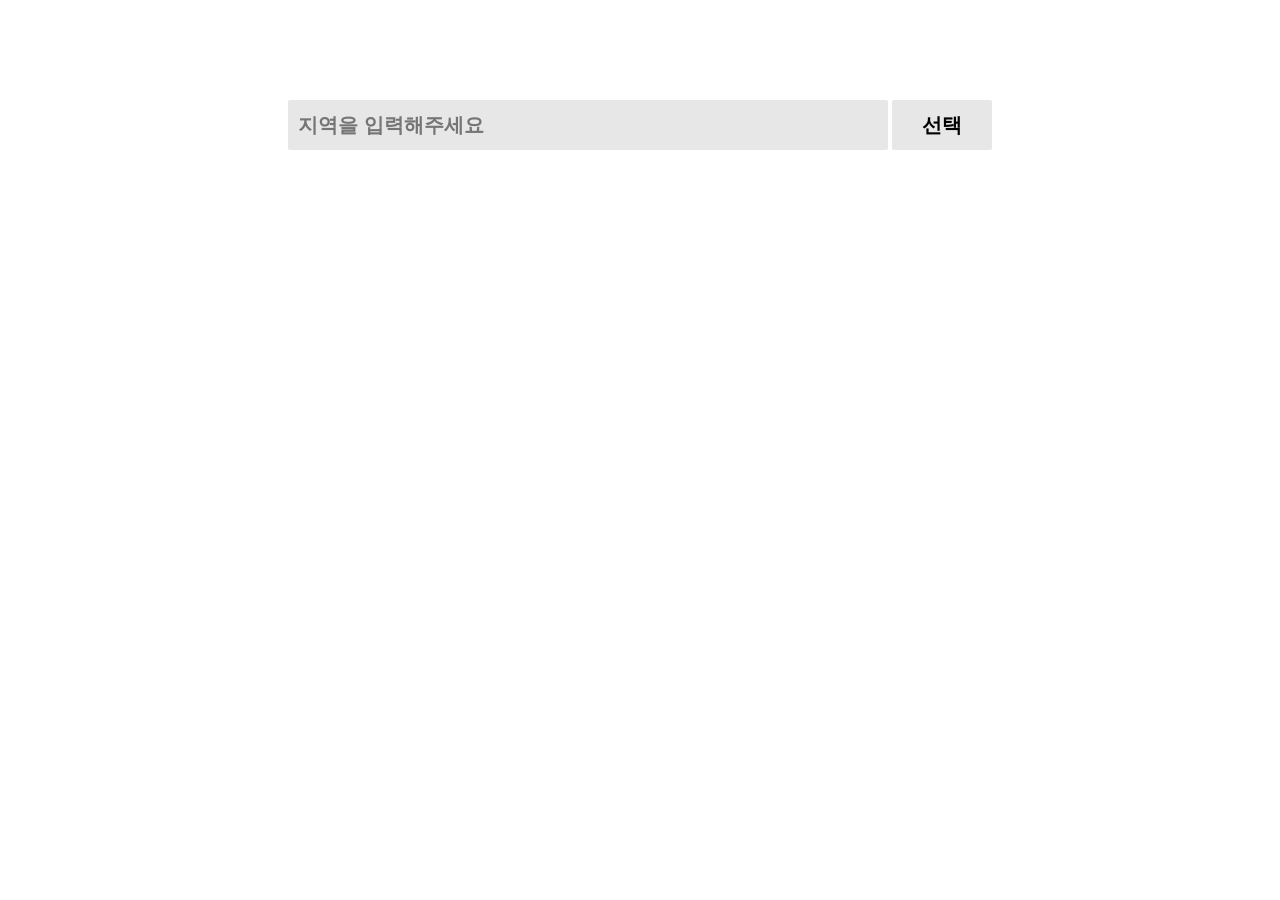
==== WFC/index.html @ e9764549 "Add files via upload" ====
<!DOCTYPE html>
<html lang="ko">
<head>
    <meta charset="UTF-8">
    <meta http-equiv="X-UA-Compatible" content="IE=edge">
    <meta name="viewport" content="width=device-width, initial-scale=1.0">
    <title>제목미정</title>
    <link rel="stylesheet" href="style.css">
</head>
<body>
    <div  class="input">
        <input type="text" class="inputValue" placeholder="지역을 입력해주세요">
        <input type="submit" value="선택" class="button" >
    </div>

    <div class="display">
        <h1 class="name"></h1>
        <p class="desc"></p>
        <p class="temp"></p>
    </div>


    <script src="main.js"></script>
</body>
</html>
---- WFC/style.css ----
*{
    margin: 0;
    padding: 0;
    box-sizing: border-box;
}

.input{
    text-align: center;
    margin: 100px 0;
}
input[type="text"]{
    height: 50px;
    width: 600px;
    background-color: #e7e7e7;
    font-weight: bold;
    font-size: 20px;
    border: none;
    border-radius: 2px;
    padding: 10px 10px;
}
input[type="submit"]{
    height: 50px;
    width: 100px;
    background-color: #e7e7e7;
    font-weight: bold;
    font-size: 20px;
    border: none;
    border-radius: 2px;
}
.display{
    text-align: center;
}
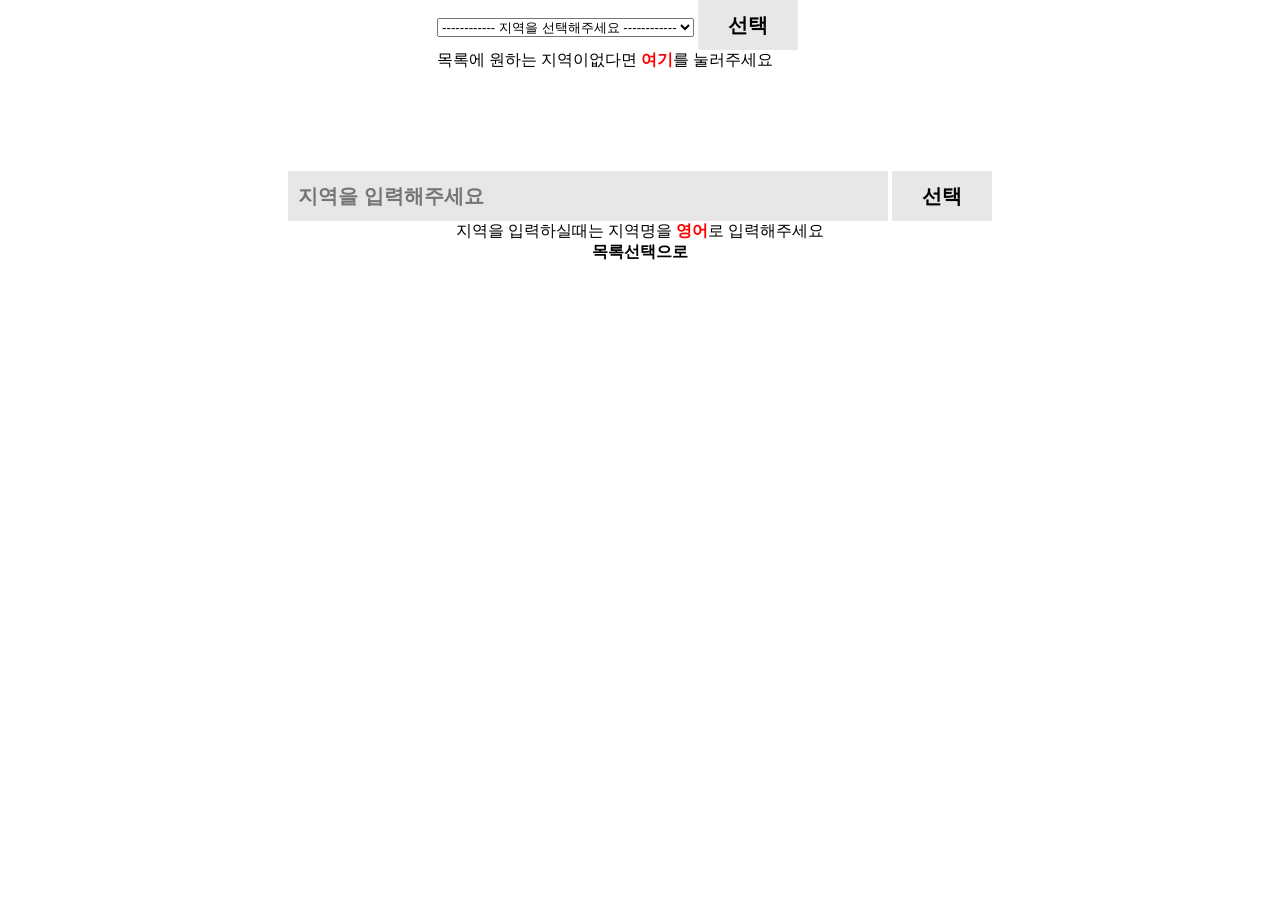
==== commit ae114dad: "Add files via upload" ====
--- a/WFC/index.html
+++ b/WFC/index.html
@@ -8,18 +8,66 @@
     <link rel="stylesheet" href="style.css">
 </head>
 <body>
+    <div class="weather">
+        <div class="WIcon">
+            <div class="icon"></div>
+        </div>
+        <div class="WContent">
+            <div class="location"></div>
+            <div class="date"></div>
+            <div class="temp"></div>
+            <div class="description"></div>
+            <div class="feels_like"></div><br>
+            <div class="temp_max"></div>
+            <div class="temp_min"></div>
+        </div>
+    </div>
+    <div class="list">
+        <select class="inputValue" >
+            <option selected>------------ 지역을 선택해주세요 ------------</option>
+            <option value="seoul">서울</option>
+            <option value="busan">부산</option>
+            <option value="incheon">인천</option>
+            <option value="daegu">대구</option>
+            <option value="daejeon">대전</option>
+            <option value="gwangju">광주</option>
+            <option value="suwon">수원</option>
+            <option value="ulsan">울산</option>
+            <option value="goyang-si">고양</option>
+            <option value="yongin">용인</option>
+            <option value="changwon">창원</option>
+            <option value="seongnam-si">성남</option>
+            <option value="cheongju-si">청주</option>
+            <option value="bucheon-si">부천</option>
+            <option value="hwaseong-si">화성</option>
+            <option value="namyangju">남양주</option>
+            <option value="jeonju">전주</option>
+            <option value="cheonan">천안</option>
+            <option value="ansan-si">안산</option>
+            <option value="anyang-si">안양</option>
+            <option value="gimhae">김해</option>
+            <option value="pyeongtaek">평택</option>
+            <option value="pohang">포항</option>
+            <option value="jeju">제주</option>
+            <option value="yeosu">여수</option>
+            <option value="mokpo">목포</option>
+            <option value="suncheon">순천</option>
+        </select>
+        <input type="submit" value="선택" class="button" >
+        <div>
+            목록에 원하는 지역이없다면 <b style="color: red;" onclick="chk(0);">여기</b>를 눌러주세요
+        </div>
+    </div>
+    
     <div  class="input">
-        <input type="text" class="inputValue" placeholder="지역을 입력해주세요">
-        <input type="submit" value="선택" class="button" >
-    </div>
-
-    <div class="display">
-        <h1 class="name"></h1>
-        <p class="desc"></p>
-        <p class="temp"></p>
-    </div>
-
-
+        <input type="text" class="inputValue2" placeholder="지역을 입력해주세요">
+        <input type="submit" value="선택" class="button2" >
+        <div>
+            <div>지역을 입력하실때는 지역명을 <b style="color: red;">영어</b>로 입력해주세요</div><b onclick="chk(1);">목록선택으로</b>
+        </div>
+    </div> 
+    
+    
     <script src="main.js"></script>
 </body>
 </html>
--- a/WFC/style.css
+++ b/WFC/style.css
@@ -27,6 +27,42 @@
     border: none;
     border-radius: 2px;
 }
-.display{
-    text-align: center;
-}+.weather{
+    margin: 0 auto;
+    width: 430px;
+}
+.WIcon{
+    float: left;
+}
+.WContent{
+    margin-top: 34px;
+    float: left;
+}
+.location{
+    font-size: 24px;
+    font-weight: bold;
+}
+.temp{
+    font-size: 46px;
+    font-weight: bold;
+}
+.description{
+    float: left;
+    font-weight: bold;
+    margin-right: 4px;
+}
+.feels_like{
+    float: right;
+    color: #666666;
+}
+.temp_max{
+    float: left;
+    font-size: 14px;
+    margin-right: 12px;
+    color: #fc4c4e;
+}
+.temp_min{
+    float: left;
+    font-size: 14px;
+    color: #32aaff;
+}
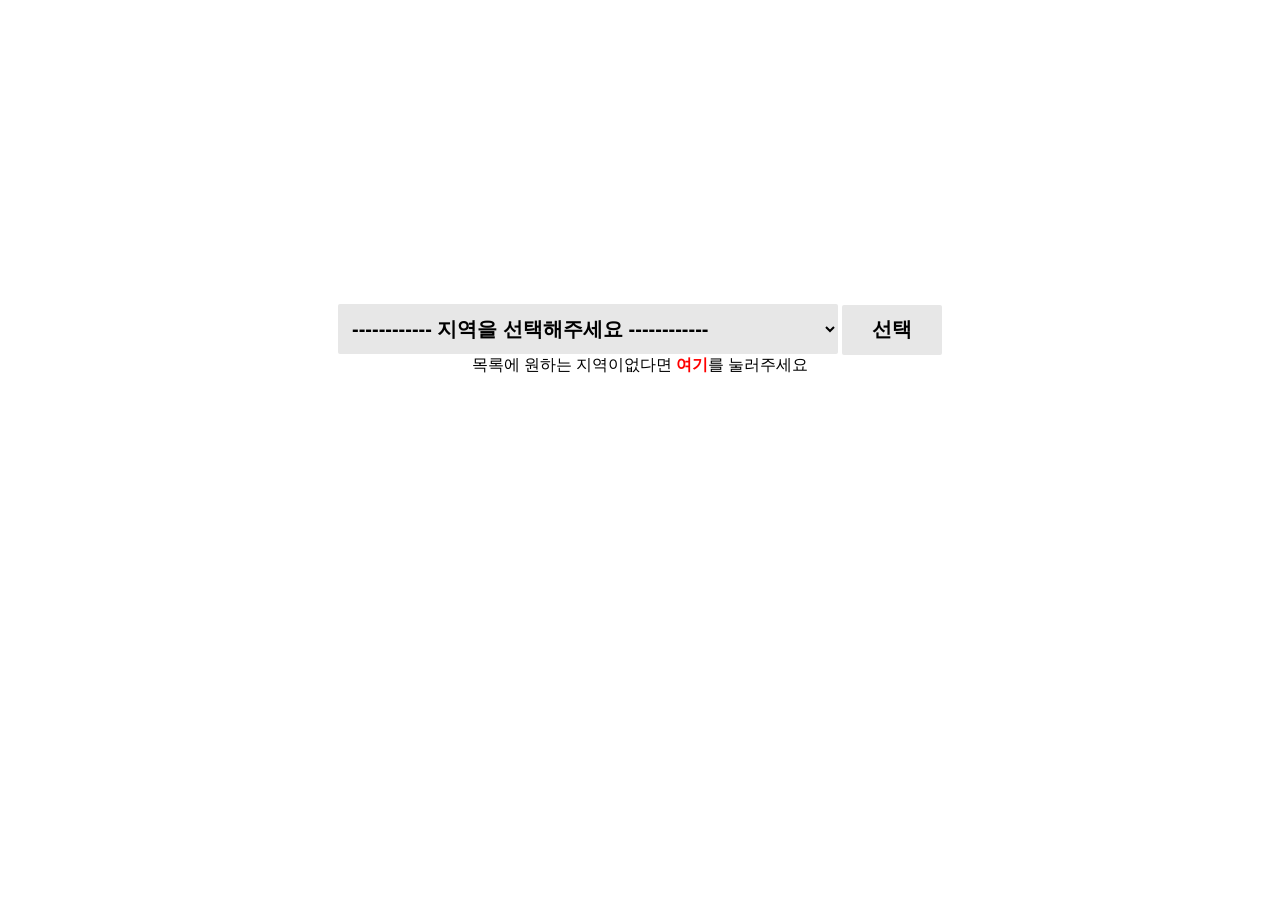
==== commit 2d7a63b5: "Add files via upload" ====
--- a/WFC/index.html
+++ b/WFC/index.html
@@ -66,6 +66,11 @@
             <div>지역을 입력하실때는 지역명을 <b style="color: red;">영어</b>로 입력해주세요</div><b onclick="chk(1);">목록선택으로</b>
         </div>
     </div> 
+
+    <div class="buttons">
+        <input type="button" value="음식추천" onclick="food();">
+        <input type="button" value="옷추천">
+    </div>
     
     
     <script src="main.js"></script>
--- a/WFC/style.css
+++ b/WFC/style.css
@@ -5,12 +5,27 @@
 }
 
 .input{
+    display: none;
     text-align: center;
     margin: 100px 0;
 }
+.list{
+    text-align: center;
+    margin: 100px 0;
+}
+.inputValue{
+    height: 50px;
+    width: 500px;
+    background-color: #e7e7e7;
+    font-weight: bold;
+    font-size: 20px;
+    border: none;
+    border-radius: 2px;
+    padding: 10px 10px;  
+}
 input[type="text"]{
     height: 50px;
-    width: 600px;
+    width: 500px;
     background-color: #e7e7e7;
     font-weight: bold;
     font-size: 20px;
@@ -28,8 +43,7 @@
     border-radius: 2px;
 }
 .weather{
-    margin: 0 auto;
-    width: 430px;
+    height: 204px;
 }
 .WIcon{
     float: left;
@@ -66,3 +80,6 @@
     font-size: 14px;
     color: #32aaff;
 }
+.buttons{
+    display: none;
+}
